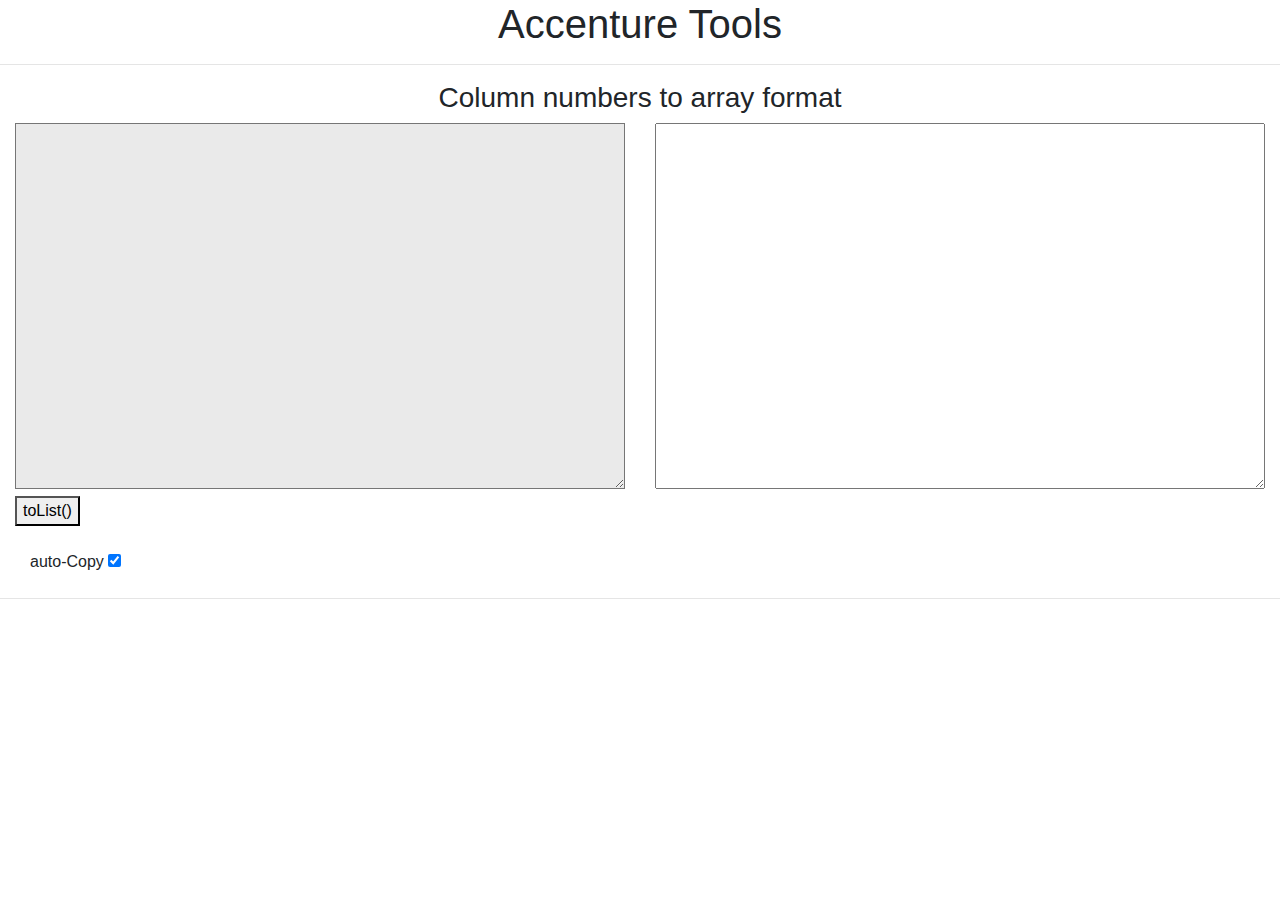
==== AccentureTools.html @ 3bf5d2d1 "style modifications" ====
<!DOCTYPE html>
<html>
<head>
<meta charset="UTF-8">
<meta name="viewport" content="width=device-width, initial-scale=1, shrink-to-fit=no">
<meta name="keywords" content="Paolo, Paolo Riva, Paolo Francesco Riva Riquelme">
<title>Accenture Tools</title>
<!-- TODO: store all CDN locally so the page works even if the CDN servers is slow/offline -->
<link rel="stylesheet" href="https://stackpath.bootstrapcdn.com/bootstrap/4.3.1/css/bootstrap.min.css" integrity="sha384-ggOyR0iXCbMQv3Xipma34MD+dH/1fQ784/j6cY/iJTQUOhcWr7x9JvoRxT2MZw1T" crossorigin="anonymous">
<script src="https://code.jquery.com/jquery-3.3.1.slim.min.js" integrity="sha384-q8i/X+965DzO0rT7abK41JStQIAqVgRVzpbzo5smXKp4YfRvH+8abtTE1Pi6jizo" crossorigin="anonymous"></script>
<script src="https://cdnjs.cloudflare.com/ajax/libs/popper.js/1.14.7/umd/popper.min.js" integrity="sha384-UO2eT0CpHqdSJQ6hJty5KVphtPhzWj9WO1clHTMGa3JDZwrnQq4sF86dIHNDz0W1" crossorigin="anonymous"></script>
<script src="https://stackpath.bootstrapcdn.com/bootstrap/4.3.1/js/bootstrap.min.js" integrity="sha384-JjSmVgyd0p3pXB1rRibZUAYoIIy6OrQ6VrjIEaFf/nJGzIxFDsf4x0xIM+B07jRM" crossorigin="anonymous"></script>
<script defer src="js/AccentureTools.js"></script>

</head>

<body>
    <h1 style="text-align: center;">Accenture Tools</h1>
    <hr>
    <div class="container-fluid">
        <h3 style="text-align: center;">Column numbers to array format</h3>
        <div class="row">
            <div class="col">
                    <textarea class="container-fluid" id="toList0" rows="15" style="background: #eaeaea; margin: 0 auto;"></textarea>
            </div>
            <div class="col">
                <textarea class="container-fluid" id="toList1" rows="15"></textarea>
            </div>
        </div>
        <button onclick="toList()">toList()</button>
        <br> <br>
        <label class="container">auto-Copy
            <input id="checkBoxButton" type="checkbox" checked="checked">
        </label>
    </div>
    <!-- ------------------------------o------------------------------ -->
    <hr>
</body>
</html>
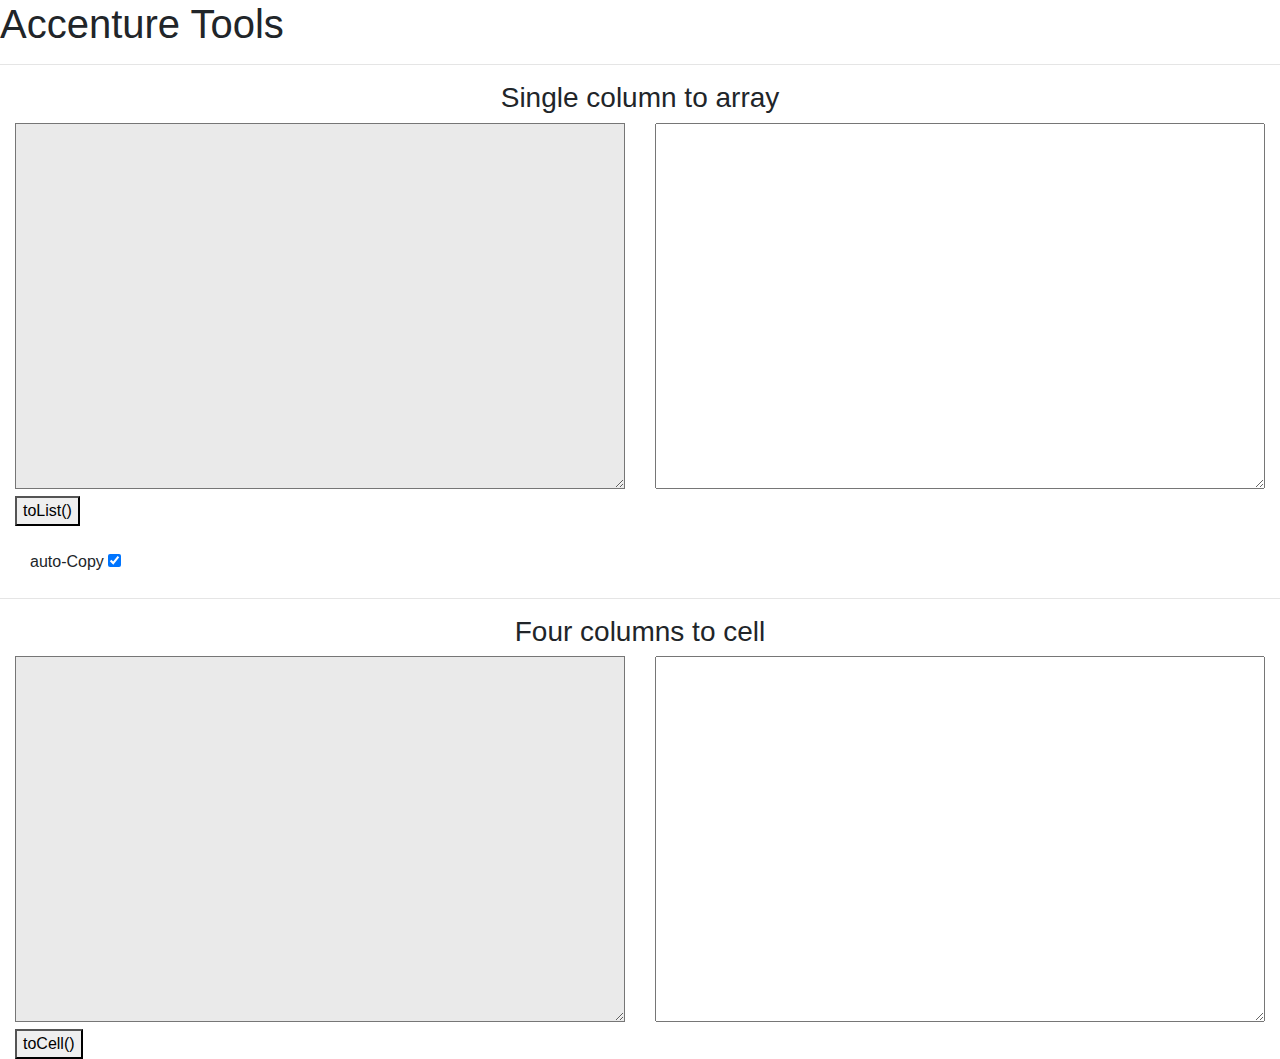
==== commit efb9cce1: "added the Four columns to cell tool" ====
--- a/AccentureTools.html
+++ b/AccentureTools.html
@@ -15,10 +15,10 @@
 </head>
 
 <body>
-    <h1 style="text-align: center;">Accenture Tools</h1>
+    <h1 style="text-align: centergit ;">Accenture Tools</h1>
     <hr>
     <div class="container-fluid">
-        <h3 style="text-align: center;">Column numbers to array format</h3>
+        <h3 style="text-align: center;">Single column to array</h3>
         <div class="row">
             <div class="col">
                     <textarea class="container-fluid" id="toList0" rows="15" style="background: #eaeaea; margin: 0 auto;"></textarea>
@@ -35,5 +35,17 @@
     </div>
     <!-- ------------------------------o------------------------------ -->
     <hr>
+    <div class="container-fluid">
+        <h3 style="text-align: center;">Four columns to cell</h3>
+        <div class="row">
+            <div class="col">
+                    <textarea class="container-fluid" id="toCell0" rows="15" style="background: #eaeaea; margin: 0 auto;"></textarea>
+            </div>
+            <div class="col">
+                <textarea class="container-fluid" id="toCell1" rows="15"></textarea>
+            </div>
+        </div>
+        <button onclick="toCell()">toCell()</button>
+    </div>
 </body>
 </html>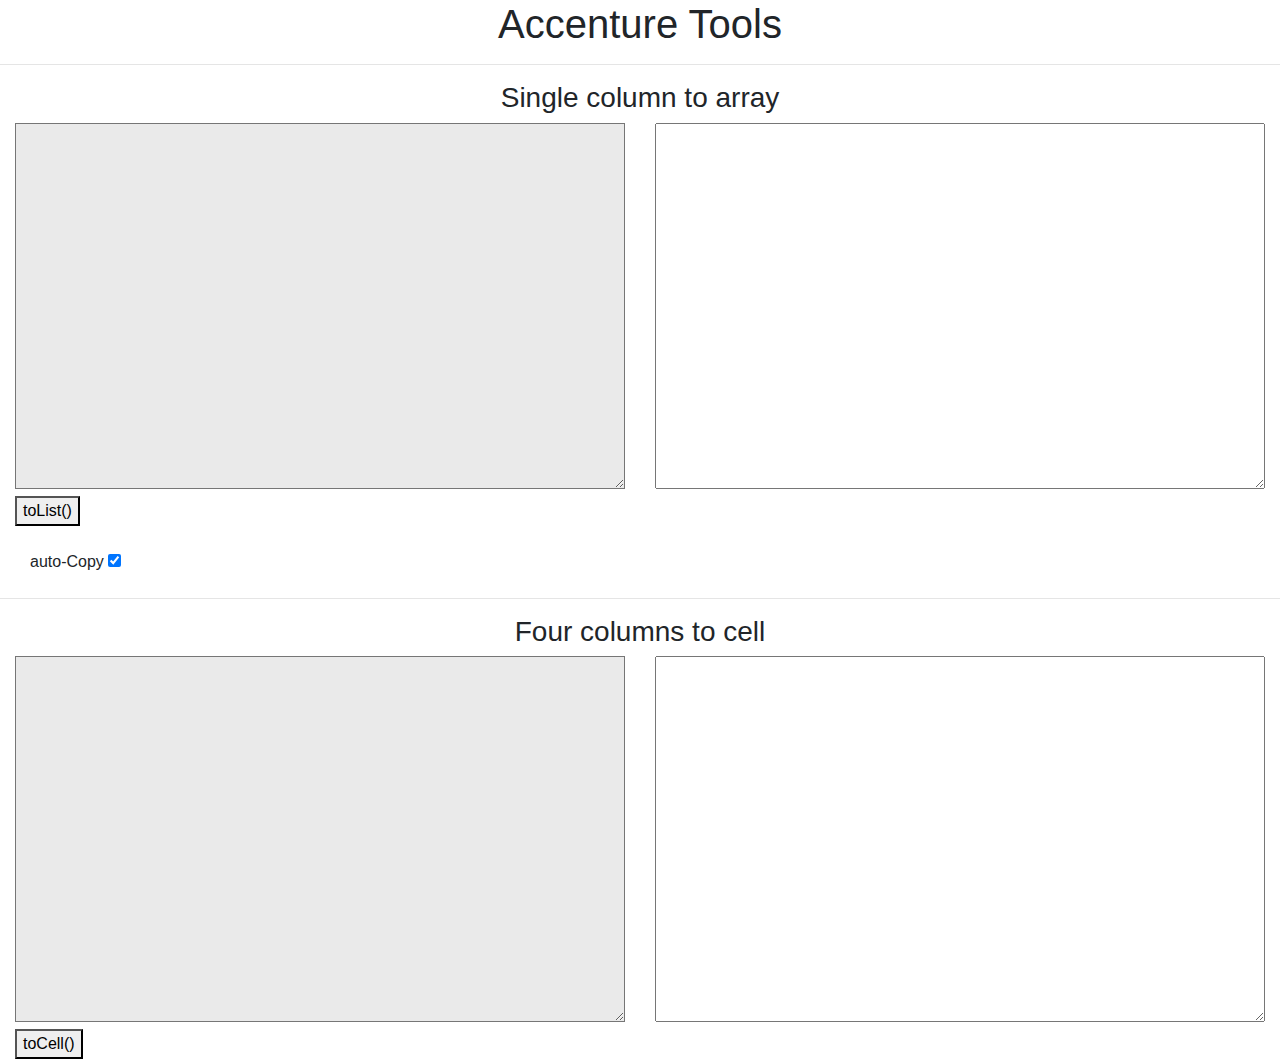
==== commit 57958da7: "added the copy functionality to FourColumnsToCell" ====
--- a/AccentureTools.html
+++ b/AccentureTools.html
@@ -15,7 +15,7 @@
 </head>
 
 <body>
-    <h1 style="text-align: centergit ;">Accenture Tools</h1>
+    <h1 style="text-align: center;">Accenture Tools</h1>
     <hr>
     <div class="container-fluid">
         <h3 style="text-align: center;">Single column to array</h3>
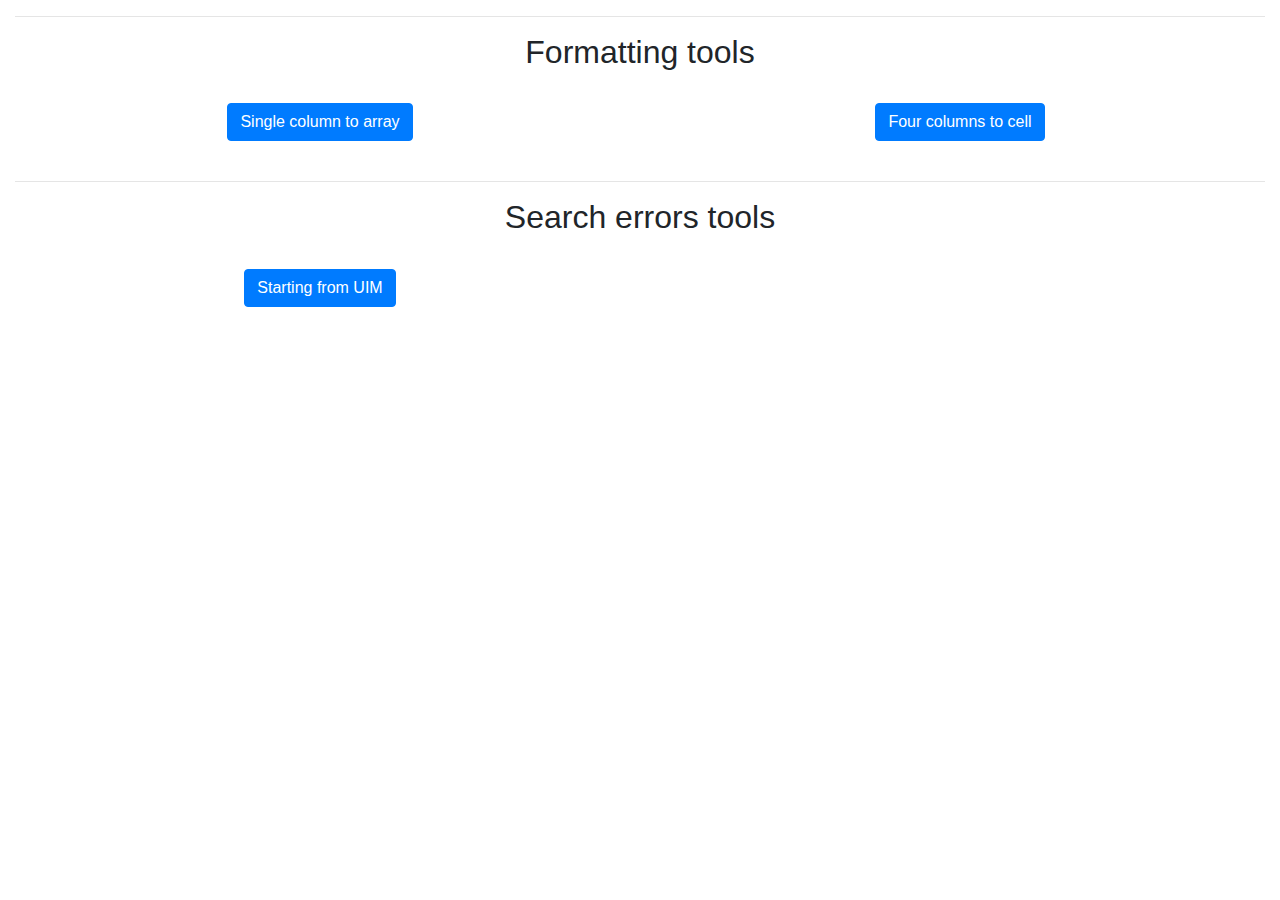
==== commit fe47793b: "work on the StartingFromUIM" ====
--- a/AccentureTools.html
+++ b/AccentureTools.html
@@ -15,37 +15,129 @@
 </head>
 
 <body>
-    <h1 style="text-align: center;">Accenture Tools</h1>
-    <hr>
-    <div class="container-fluid">
-        <h3 style="text-align: center;">Single column to array</h3>
-        <div class="row">
-            <div class="col">
-                    <textarea class="container-fluid" id="toList0" rows="15" style="background: #eaeaea; margin: 0 auto;"></textarea>
-            </div>
-            <div class="col">
-                <textarea class="container-fluid" id="toList1" rows="15"></textarea>
+    <div class="modal fade" id="mySingleColumnToArrayButtonModal" role="dialog">
+        <div class="modal-dialog" style="position: relative; top: 50%; transform: translateY(-50%);">
+            <!-- Modal content-->
+            <div class="modal-content">
+                <div class="modal-body" style="padding: 10px;">
+                    <div class="container-fluid">
+                        <h3 style="text-align: center;">Single column to array</h3>
+                        <div class="row">
+                            <div class="col">
+                                <textarea class="container-fluid" id="toList0" rows="15" style="background: #eaeaea; margin: 0 auto;"></textarea>
+                            </div>
+                            <div class="col">
+                                <textarea class="container-fluid" id="toList1" rows="15"></textarea>
+                            </div>
+                        </div>
+                        <button onclick="toList()">toList()</button>
+                        <br> <br>
+                        <label class="container">auto-Copy
+                            <input id="checkBoxButton" type="checkbox" checked="checked">
+                        </label>
+                    </div>
+                </div>
             </div>
         </div>
-        <button onclick="toList()">toList()</button>
-        <br> <br>
-        <label class="container">auto-Copy
-            <input id="checkBoxButton" type="checkbox" checked="checked">
-        </label>
     </div>
-    <!-- ------------------------------o------------------------------ -->
-    <hr>
-    <div class="container-fluid">
-        <h3 style="text-align: center;">Four columns to cell</h3>
-        <div class="row">
-            <div class="col">
-                    <textarea class="container-fluid" id="toCell0" rows="15" style="background: #eaeaea; margin: 0 auto;"></textarea>
-            </div>
-            <div class="col">
-                <textarea class="container-fluid" id="toCell1" rows="15"></textarea>
+    <div class="modal fade" id="myFourColumnsToCellModal" role="dialog">
+        <div class="modal-dialog" style="position: relative; top: 50%; transform: translateY(-50%);">
+            <!-- Modal content-->
+            <div class="modal-content">
+                <div class="modal-body" style="padding: 10px;">
+                    <div class="container-fluid">
+                        <h3 style="text-align: center;">Four columns to cell</h3>
+                        <div class="row">
+                            <div class="col">
+                                <textarea class="container-fluid" id="toCell0" rows="15" style="background: #eaeaea; margin: 0 auto;"></textarea>
+                            </div>
+                            <div class="col">
+                                <textarea class="container-fluid" id="toCell1" rows="15"></textarea>
+                            </div>
+                        </div>
+                        <button onclick="toCell()">toCell()</button>
+                    </div>
+                </div>
             </div>
         </div>
-        <button onclick="toCell()">toCell()</button>
+    </div>
+    <div class="modal fade" id="myStartingFromUIMModal" role="dialog">
+        <div class="modal-dialog" style="position: relative; top: 50%; transform: translateY(-50%);">
+            <!-- Modal content-->
+            <div class="modal-content">
+                <div class="modal-body" style="padding: 10px;">
+                    <div class="container-fluid">
+                        <h3 style="text-align: center;">Starting from UIM</h3>
+                        <h5>EntityID:</h5>
+                        <textarea name="" id="StartingFromUIMEntityID" onkeyup=StartingFromUIMEntityID() cols="30" rows="1"></textarea>
+                        <h5>Custome:</h5>
+                        <select name="" id="StartingFromUIMSelector">
+                            <!-- FIXME: fix the tipologia remaining -->
+                            <option value=""></option>
+                            <option value="LOCATION">Property Location</option>
+                            <option value="LOCATION">Place Location</option>
+                            <option value="ROOM">Room</option>
+                            <option value="ROW">Row</option>
+                            <option disabled="disabled">--------o--------</option>
+                            <option value="BAY">Bay</option>
+                            <option value="SHELF">Shelf</option>
+                            <option value="CARD">Card</option>
+                            <option disabled="disabled">--------o--------</option>
+                            <option value="SLOT">Slot</option>
+                            <option value="SLOT">Module Slot</option>
+                            <option disabled="disabled">--------o--------</option>
+                            <option value="PORT">Port</option>
+                            <option value="PIN">Pin</option>
+                            <option disabled="disabled">--------o--------</option>
+                            <option value="???">Physical Device</option>
+                            <option disabled="disabled">--------o--------</option>
+                            <option value="???">Logical Device</option>
+                            <option disabled="disabled">--------o--------</option>
+                            <option value="???">Fiber</option>
+                            <option value="???">Cable Link</option>
+                        </select>
+                        <button onclick=addTipology()>addTipologia()</button>
+                        <hr>
+                        <h5>query for UIM_2_DL: </h5>
+                        <textarea name="" id="StartingFromUIM_UIM_2_DL" cols="90" rows="1" style="background: #eaeaea;" readonly></textarea>
+                        <h5>query for FROM_UIM: </h5>
+                        <textarea name="" id="StartingFromUIM_FROM_UIM" cols="90" rows="1" style="background: #eaeaea;" readonly></textarea>
+                        <h5>query for TO_UIM: </h5>
+                        <textarea name="" id="StartingFromUIM_TO_UIM" cols="90" rows="1" style="background: #eaeaea;" readonly></textarea>
+                        <h5>query for DL_2_UIM: </h5>
+                        <textarea name="" id="StartingFromUIM_DL_2_UIM" cols="90" rows="1" style="background: #eaeaea;" readonly></textarea>
+                        <br>
+                    </div>
+                </div>
+            </div>
+        </div>
+    </div>
+    <!-- <h1 style="text-align: center;">Accenture Tools</h1> -->
+    <div class="container-fluid">
+        <hr>
+        <h2 style="text-align: center;">Formatting tools</h2>
+        <br>
+        <div class="row">
+            <div class="col-6 text-center">
+                <button type="button" onclick=SingleColumnToArrayButton() class="btn btn-primary">Single column to array</button>
+            </div>
+            <div class="col-6 text-center">
+                <button type="button" onclick=FourColumnsToCell() class="btn btn-primary">Four columns to cell</button>
+            </div>
+        </div>
+        <br>
+
+        <hr>
+        <h2 style="text-align: center;">Search errors tools</h2>
+        <br>
+        <div class="row">
+            <div class="col-6 text-center">
+                <button type="button" onclick=StartingFromUIM() class="btn btn-primary">Starting from UIM</button>
+            </div>
+            <div class="col-6 text-center">
+                <p> </p>
+            </div>
+        </div>
     </div>
 </body>
 </html>